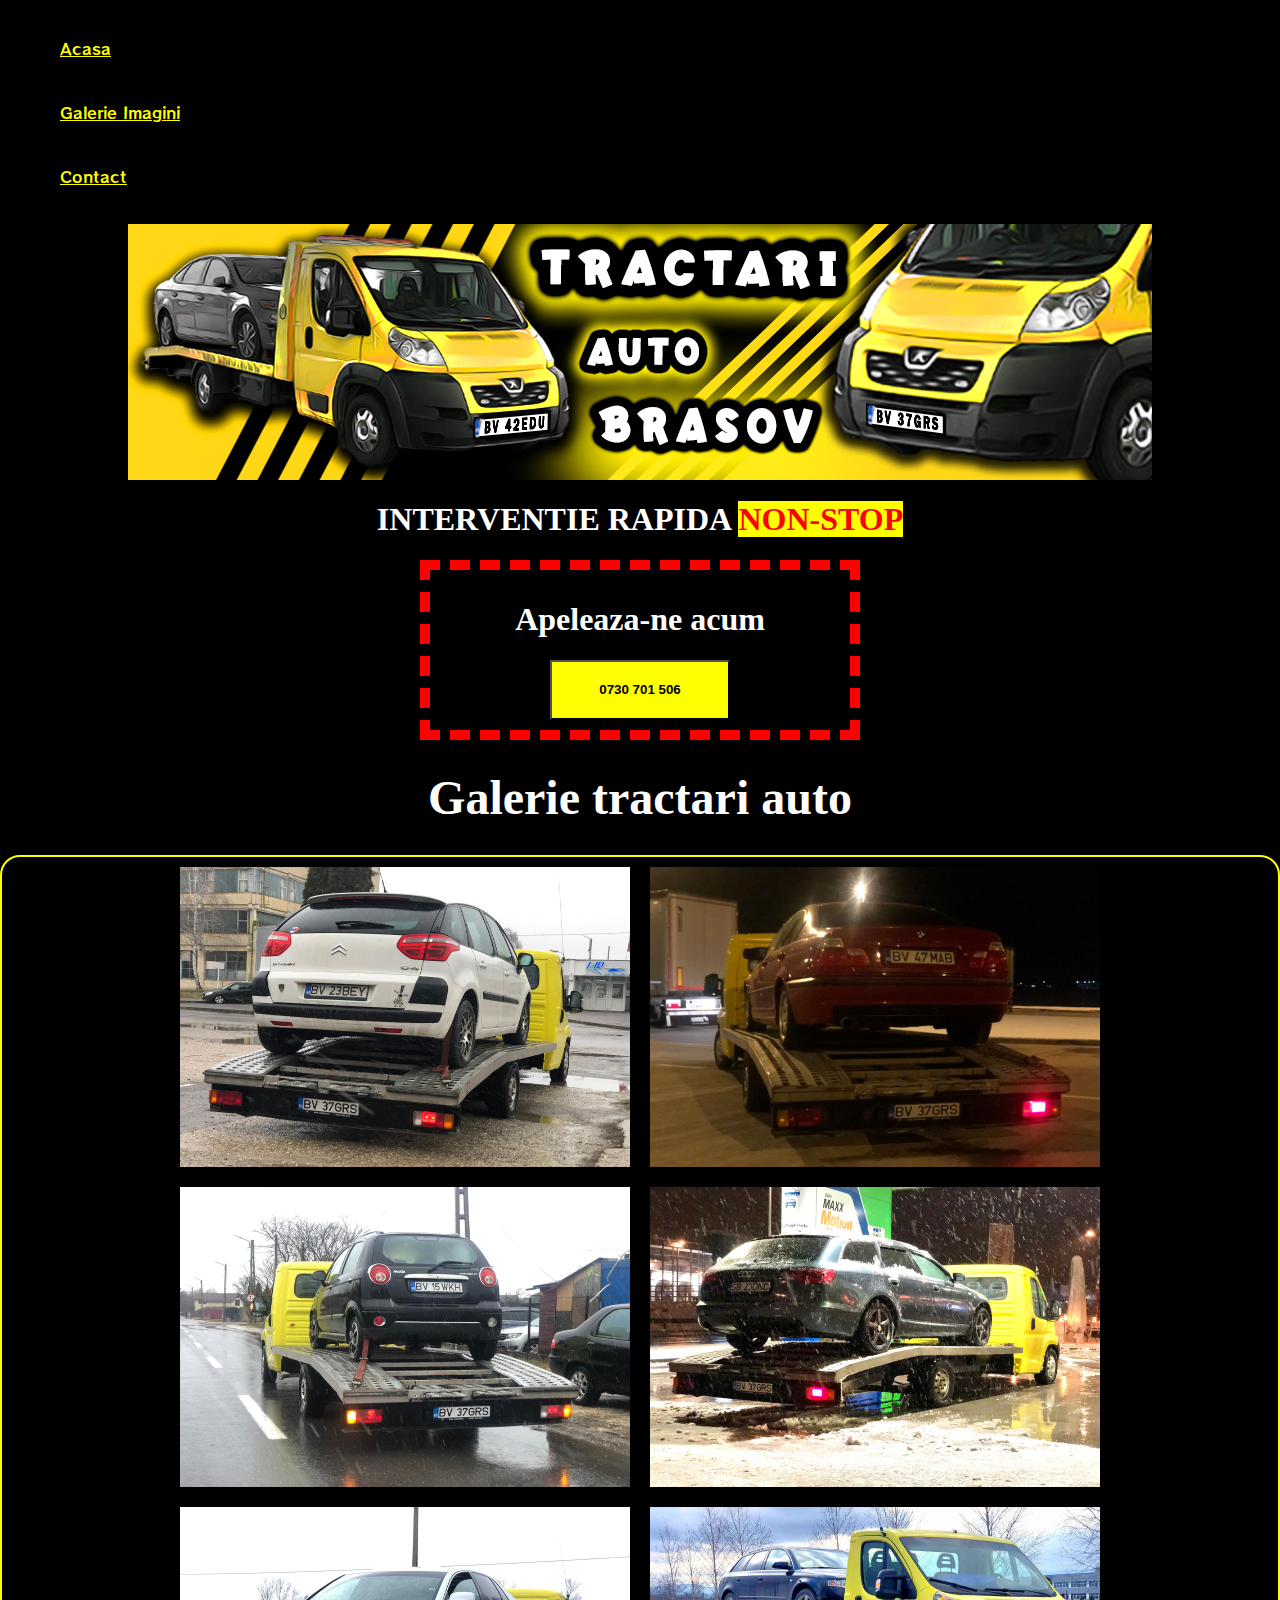
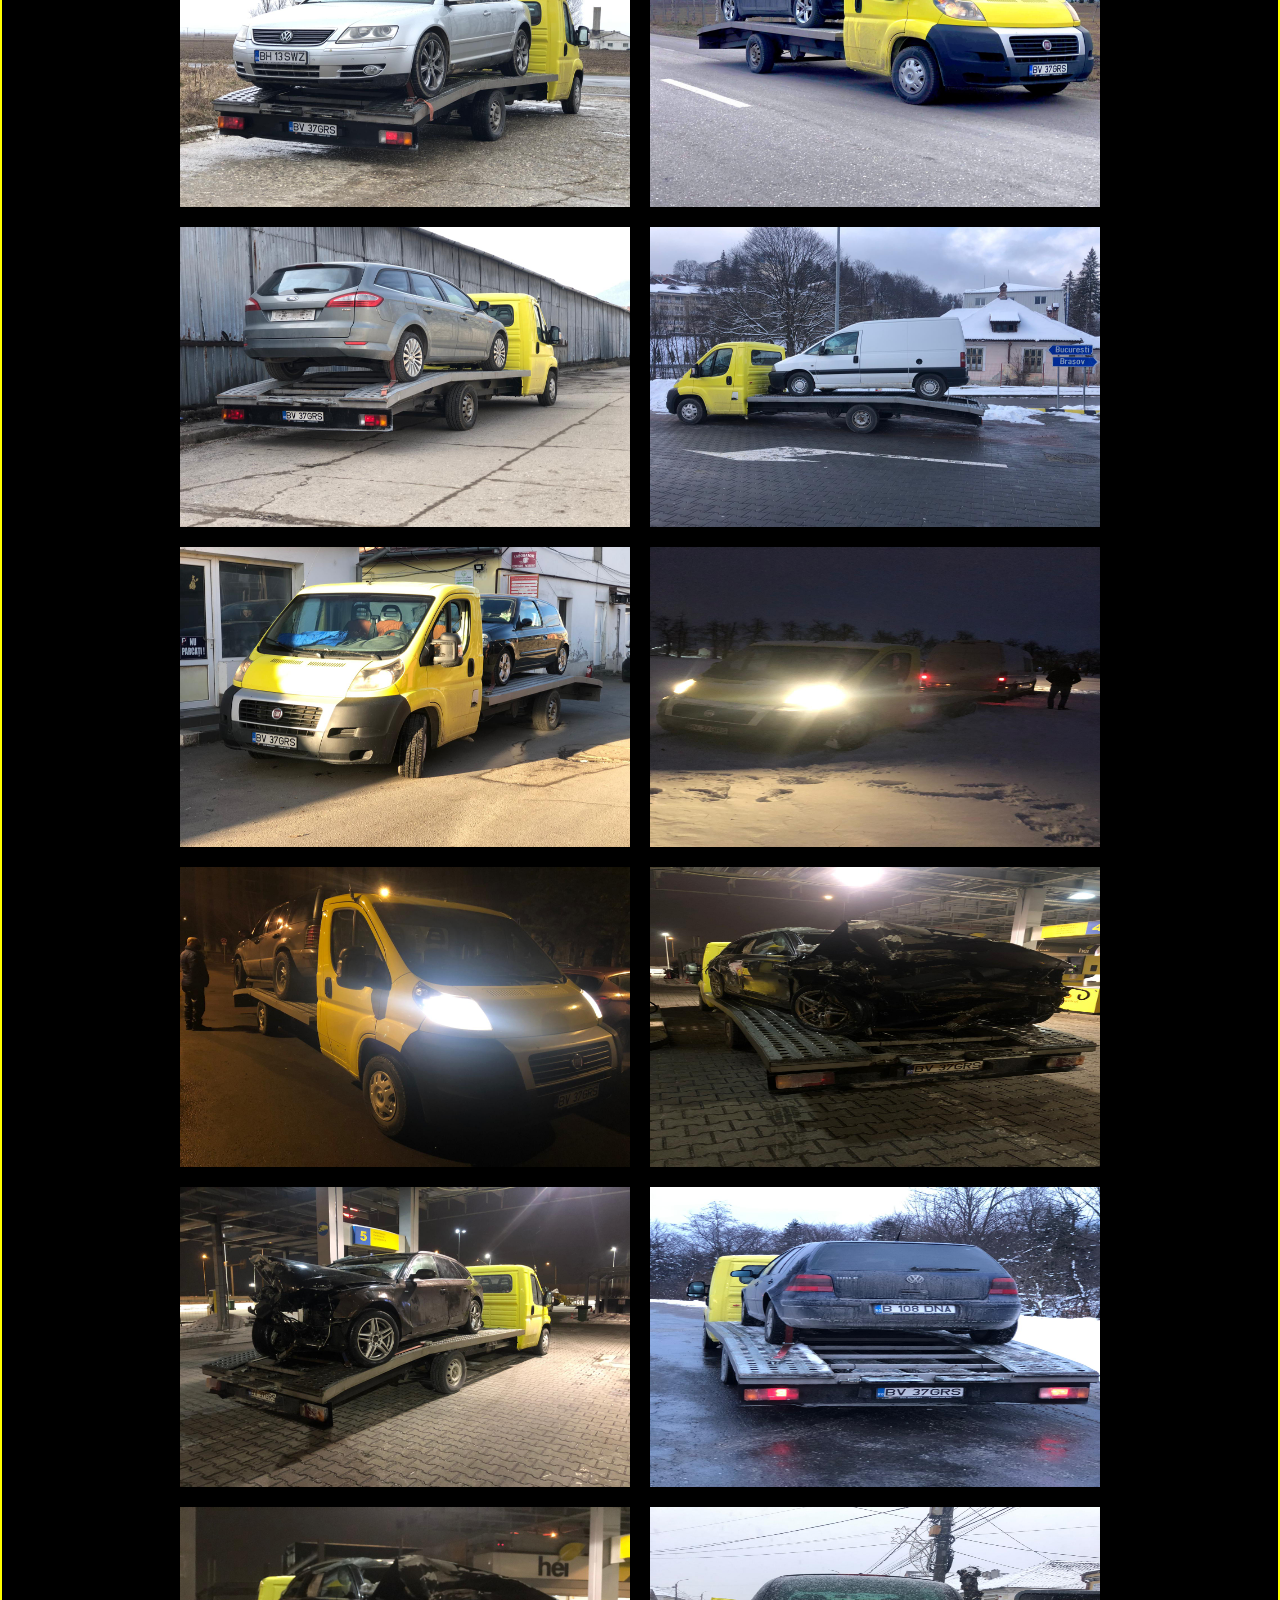
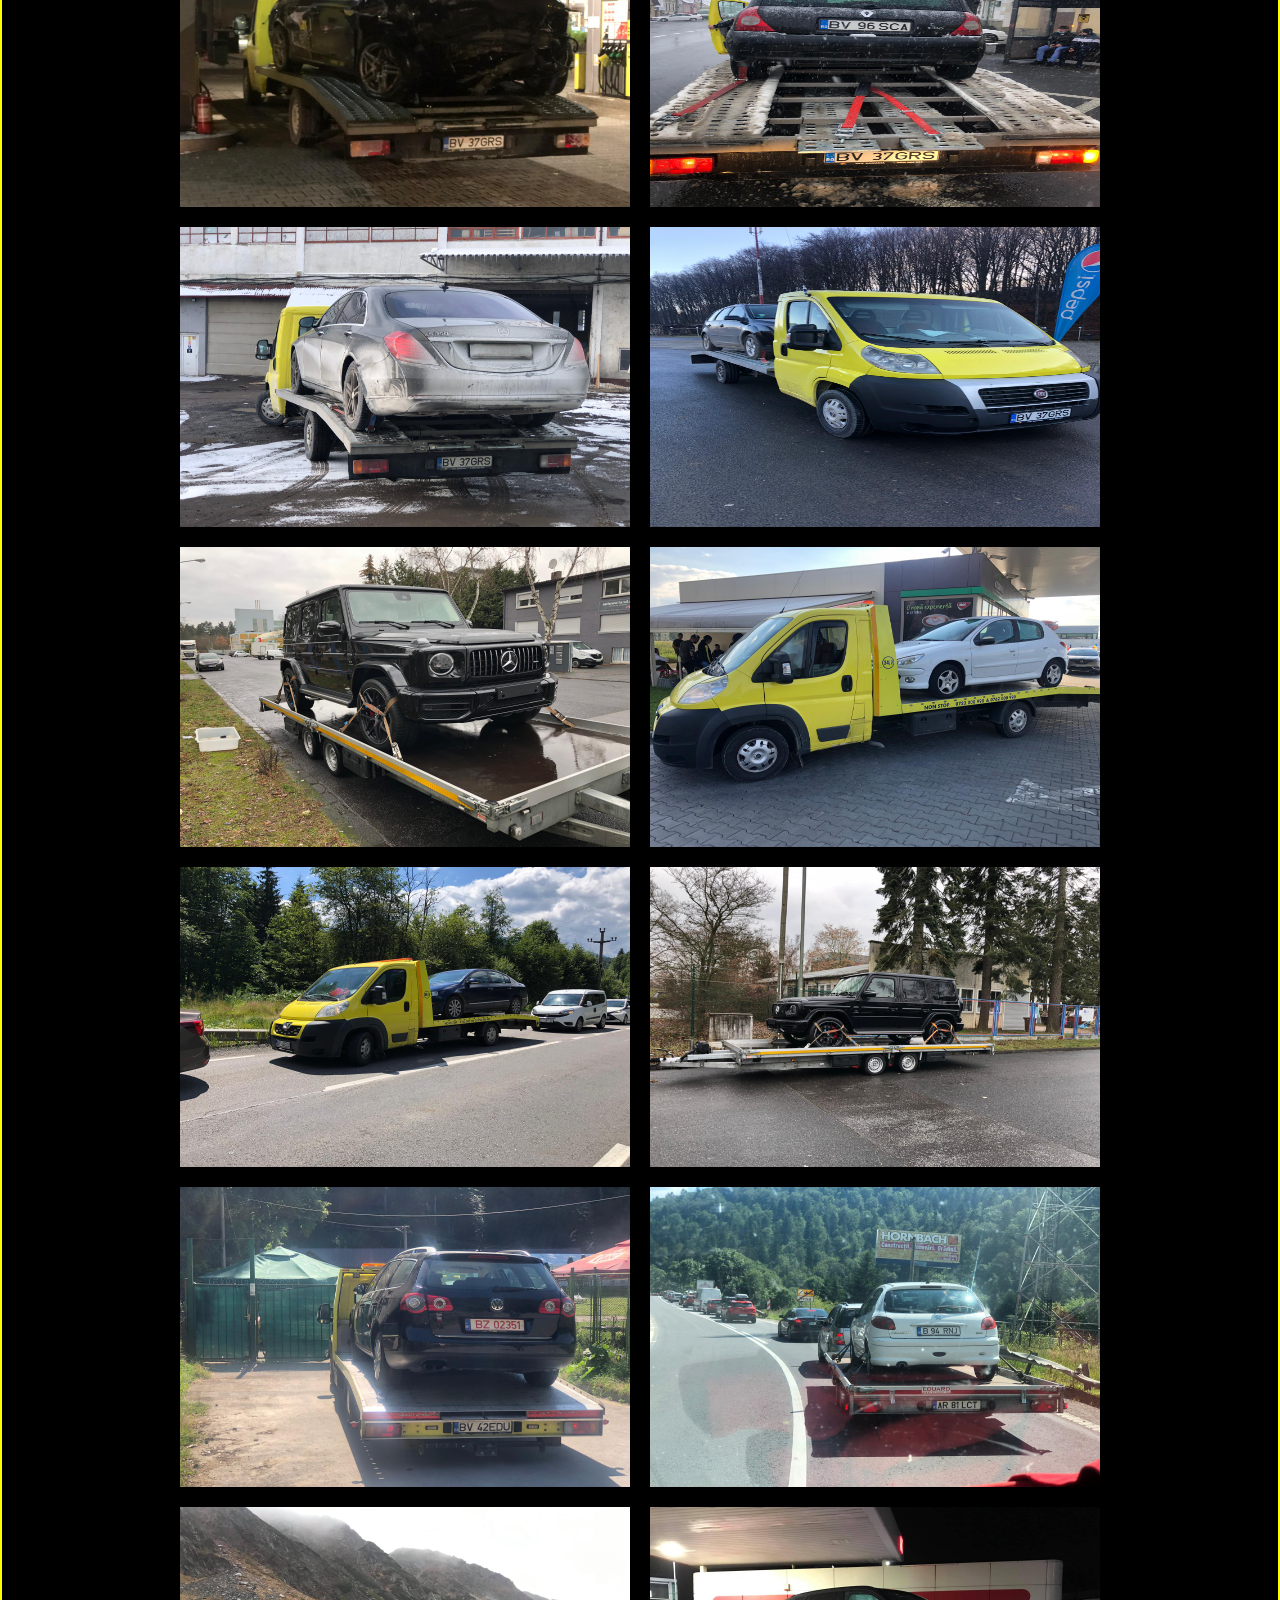
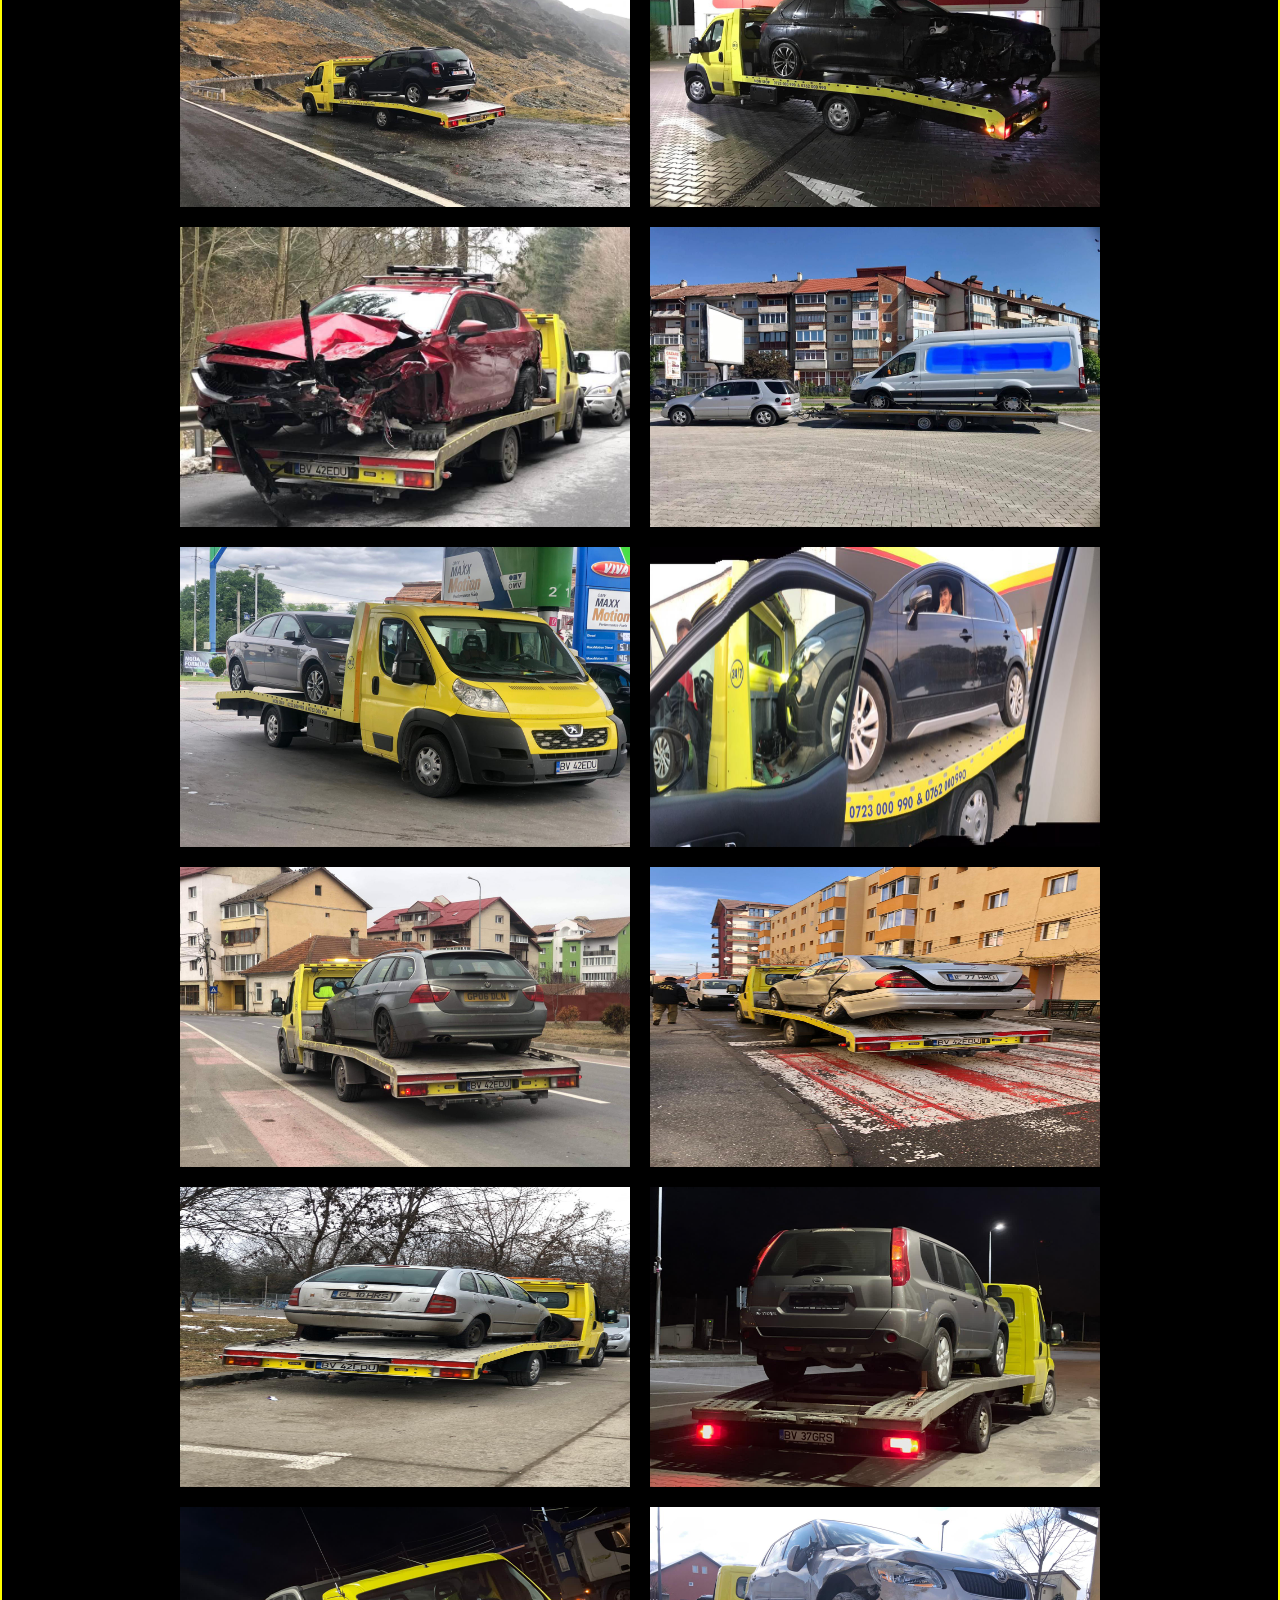
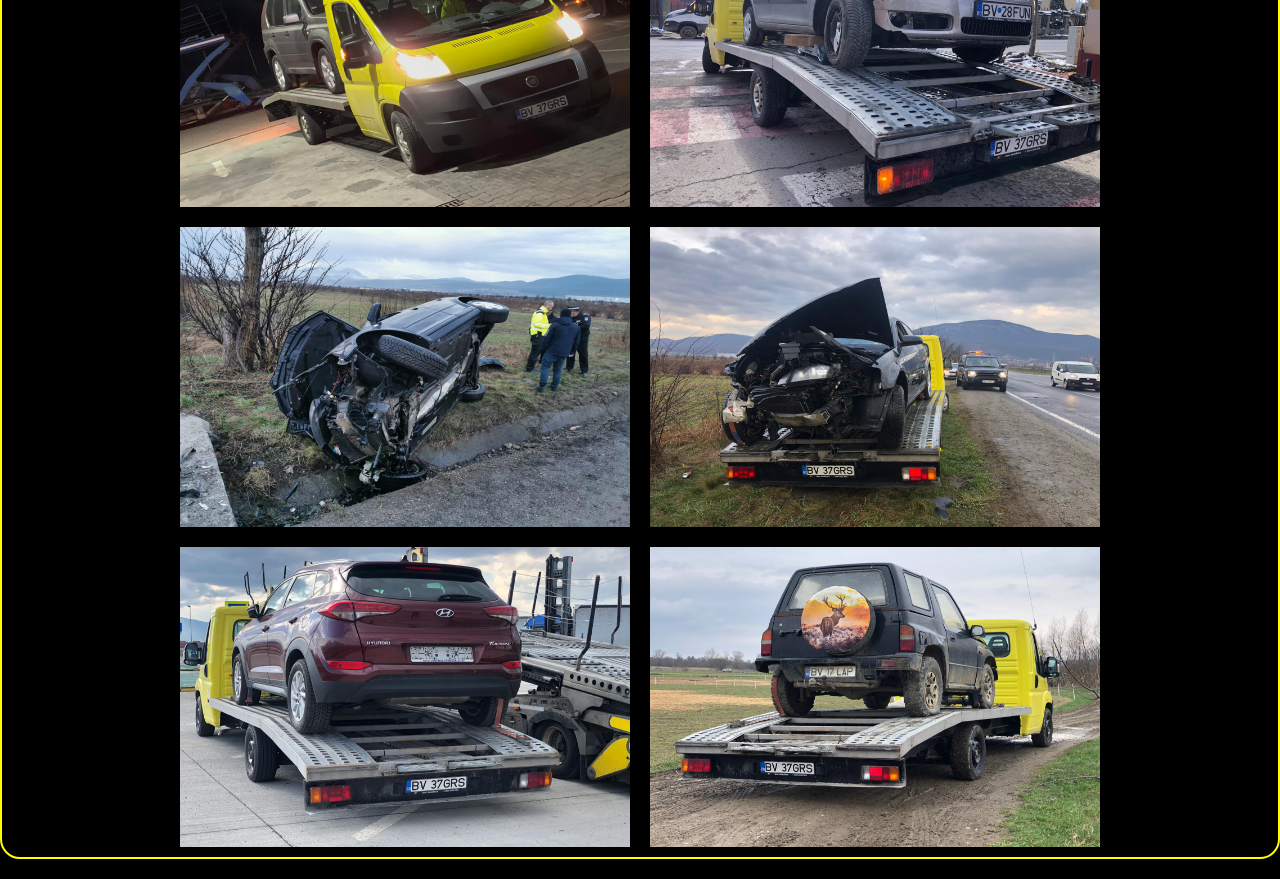
==== galerieimagini.html @ 522bacbc "Tractari Auto Brasov" ====
<!DOCTYPE html>
<html>
<head>

	<title>Galerie Tractari Auto</title>
	<link href="https://cdn.jsdelivr.net/npm/bootstrap@5.0.0-beta2/dist/css/bootstrap.min.css" rel="stylesheet" integrity="sha384-BmbxuPwQa2lc/FVzBcNJ7UAyJxM6wuqIj61tLrc4wSX0szH/Ev+nYRRuWlolflfl" crossorigin="anonymous">
	<link rel="stylesheet" type="text/css" href="style.css">
	<link rel="preconnect" href="https://fonts.gstatic.com">
	<link href="https://fonts.googleapis.com/css2?family=RocknRoll+One&display=swap" rel="stylesheet">
	<link rel="stylesheet" type="text/css" href="stylegalimg.css">
</head>
<body>

	<ul class="navbar justify-content-center">
	  <li class="nav-item">
	    <a class="nav-link active" href="index.html">Acasa</a>
	  </li>
	  <li class="nav-item">
	    <a class="nav-link" href="galerieimagini.html">Galerie Imagini</a>
	  </li>
	  <li class="nav-item">
	    <a class="nav-link" href="contact.html">Contact</a>
	  </li>

	  
	</ul>

	<div class="banner">
		<span>
		<img src="banner.jpg" width="100%"	height="100%" >
		</span>
	</div>	

	<div class="headcontent">
		<div class="interventie">
			<h1>INTERVENTIE RAPIDA <a class="nonstop">NON-STOP</a></h1>
		</div>

		<div class="apel">
			<h1><span class="blink_me">Apeleaza-ne acum</span></h1>
			<button type="button" class="btn btn-warning" href="tel:0040730701506"><strong>0730 701 506</strong></button>
		</div>
	</div>	



	<h1 class="textgalerie">Galerie tractari auto</h1>
	<div class="container">
		<img src="1.jpeg">
		<img src="2.jpeg">
		<img src="3.jpeg">
		<img src="4.jpeg">
		<img src="5.jpeg">
		<img src="6.jpeg">
		<img src="7.jpeg">
		<img src="8.jpeg">
		<img src="10.jpeg">
		<img src="11.jpeg">
		<img src="12.jpeg">
		<img src="13.jpeg">
		<img src="14.jpeg">
		<img src="15.jpeg">
		<img src="16.jpeg">
		<img src="17.jpeg">
		<img src="18.jpeg">
		<img src="19.jpeg">
		<img src="21.jpeg">
		<img src="22.jpeg">
		<img src="23.jpeg">
		<img src="24.jpeg">
		<img src="25.jpeg">
		<img src="26.jpeg">
		<img src="27.jpeg">
		<img src="28.jpeg">
		<img src="29.jpeg">
		<img src="30.jpeg">
		<img src="31.jpeg">
		<img src="32.jpeg">
		<img src="33.jpeg">
		<img src="34.jpeg">
		<img src="35.jpeg">
		<img src="36.jpeg">
		<img src="37.jpeg">
		<img src="38.jpeg">
		<img src="40.jpeg">
		<img src="39.jpeg">
		<img src="41.jpeg">
		<img src="42.jpeg">

	</div>	

</body>
</html>
---- style.css ----
body{
	background-color: black;
	color: white;


}

.navbar-brand{
	font-family: 'RocknRoll One', sans-serif;
	

}

.nav-link{
	font-family: 'RocknRoll One', sans-serif;
}

li a{
	margin: 20px ; 
	display: inline-block;
	justify-content: center;


	color: yellow;
	
}

li a:hover{
	background-color: yellow;
	color: black;
}

ul{
	list-style-type: none;
}



.apel{

	text-align: center;
	width: 400px;
    border: 10px  dashed red;
    padding: 10px;
    margin: 20px auto ;
    color: white;
}



.interventie{
	margin: 20px auto;
	text-align: center;
	color: white;
}

.nonstop{
	background-color: yellow;
	text-decoration-color: red;
	color: red;

}

h1 a:hover{
	color: red;
}

.btn-warning{
	background-color: yellow;
	width: 180px;
	height: 60px;


}

.btn-apel{
	font-size: xx-large;
}

.linie{
	border: 1px solid black;
	
}

.whitebg {
    background: #fff;
    height: 100%;
    padding-top: 20px;
}

.banner{
	margin: 10px auto;
	height: 256px;
	width: 1024px;
	display: flex;
	justify-content: center;
}

.blink_me {
  animation: blinker 1s linear infinite;
}

@keyframes blinker {  
  50% { opacity: 0; }
}

.servicii{
	font-family: 'RocknRoll One', sans-serif;
	text-align: center;
	margin: 10px auto;
	text-decoration: underline;


}

.container2{
	display: flex;
	flex-wrap: wrap;
	justify-content: center;
	border: solid 2px yellow;
	border-radius: 20px;
	margin: 20px auto;
	max-width: 1024px;
	min-width: 360px;
	text-align: center;
	
}

h2 .container{
	display: inline-block
}
---- stylegalimg.css ----
body {
	margin: 0px;
	background-color: black;
}




 
.textgalerie {
 	background-color: black;
 	color: white;
 	font-family: fantasy;
 	font-size: 3rem;
 	width: auto;
 	text-align: center; 
 	justify-content: center;
 	display: block;
 	margin: 30px;
 	margin-left: auto;
  	margin-right: auto;
  	width: 40%;

 }

div>img{
	width: 450px;
	height: 300px;
	margin: 10px;

	
}

.container {
	display: flex;
	flex-wrap: wrap;
	justify-content: center;
	border: solid 2px yellow;
	border-radius: 20px;
	margin: 20px auto;
	

}

.banner{
	margin: 10px auto;
	height: 256px;
	width: 1024px;
	display: flex;
	justify-content: center;
}
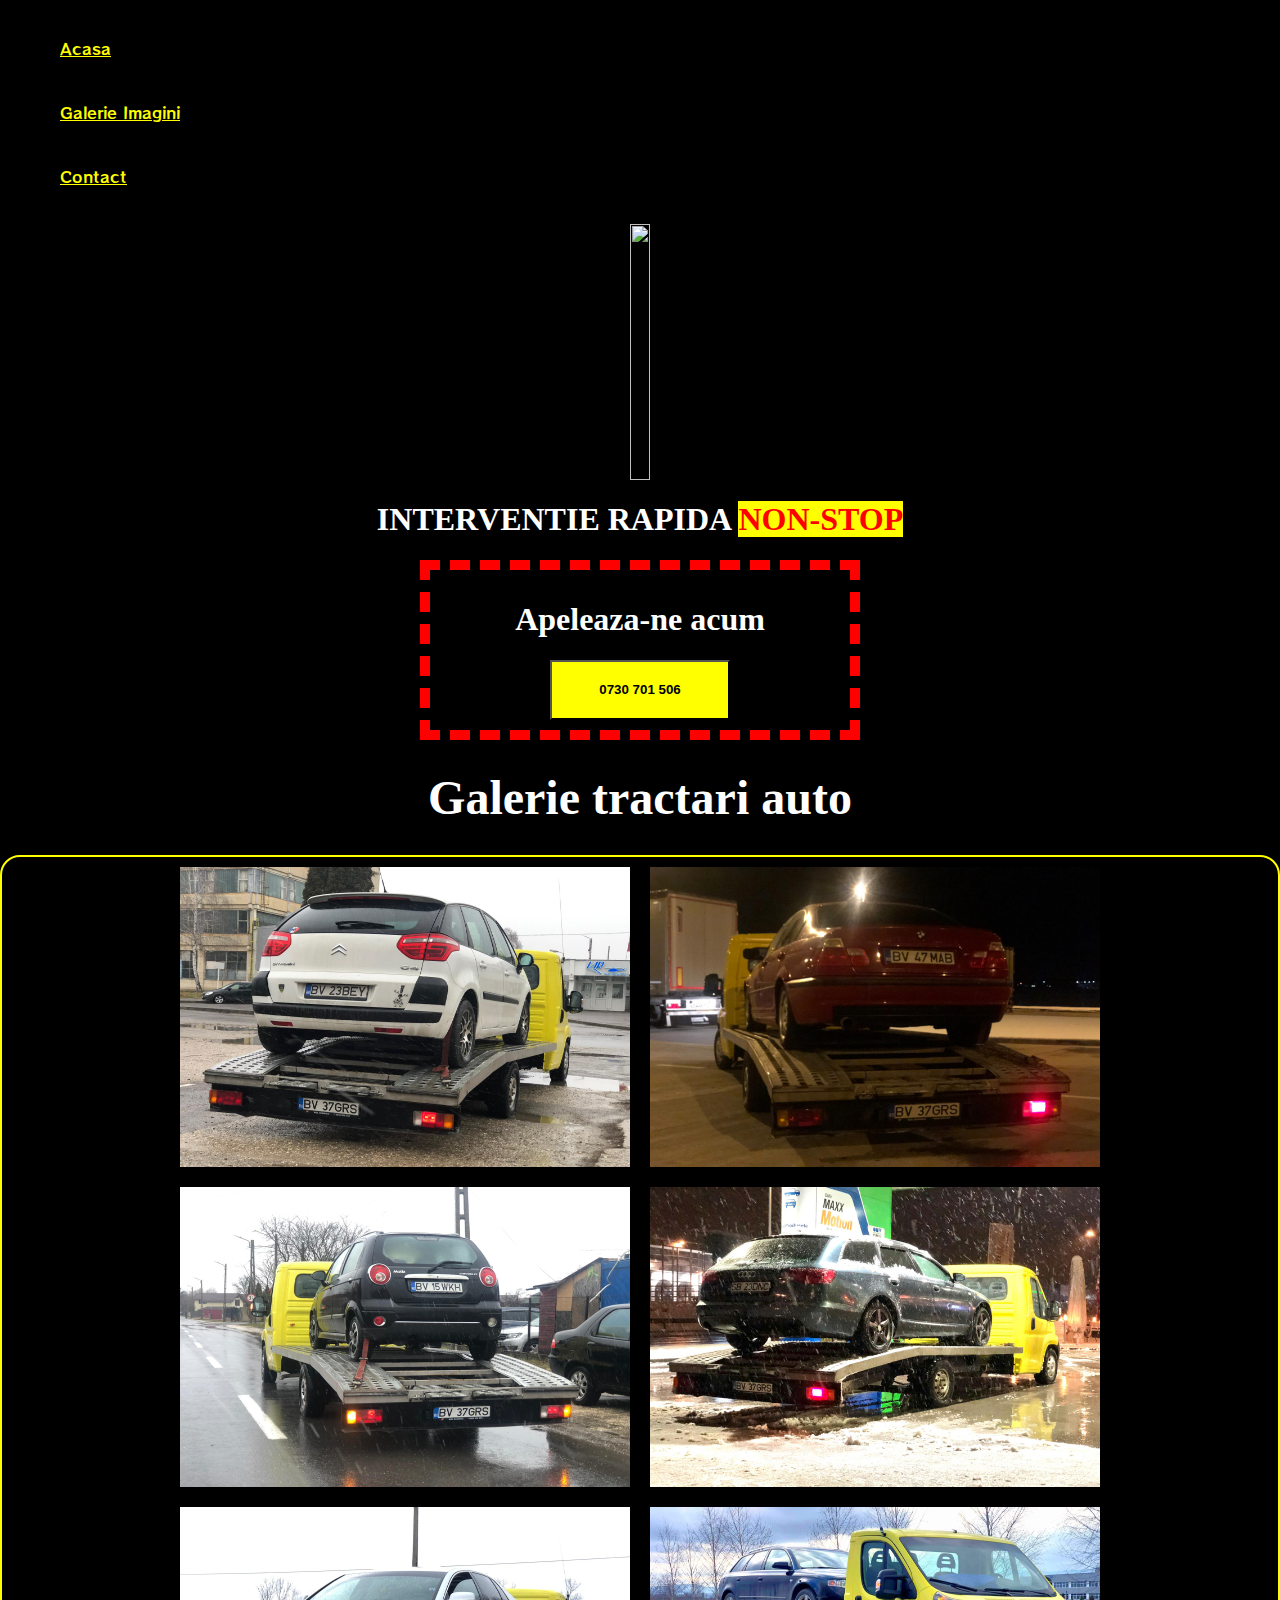
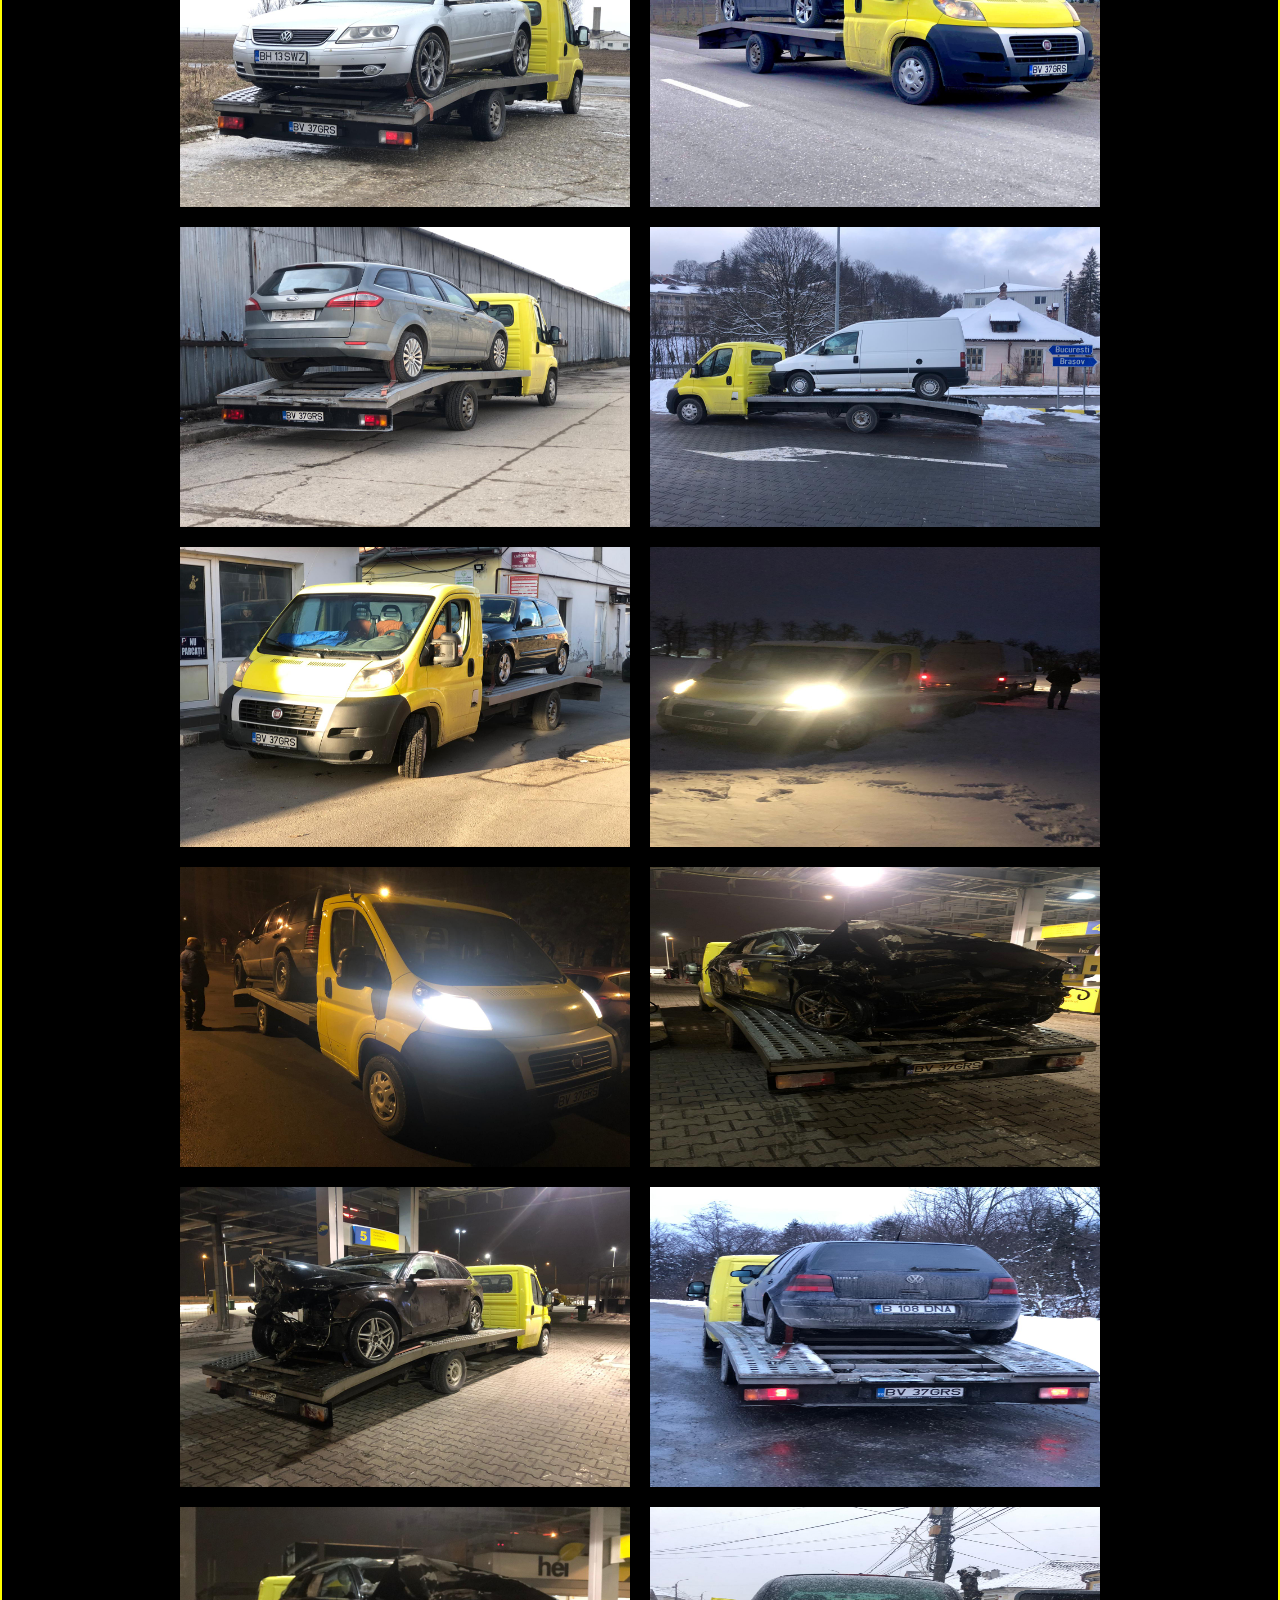
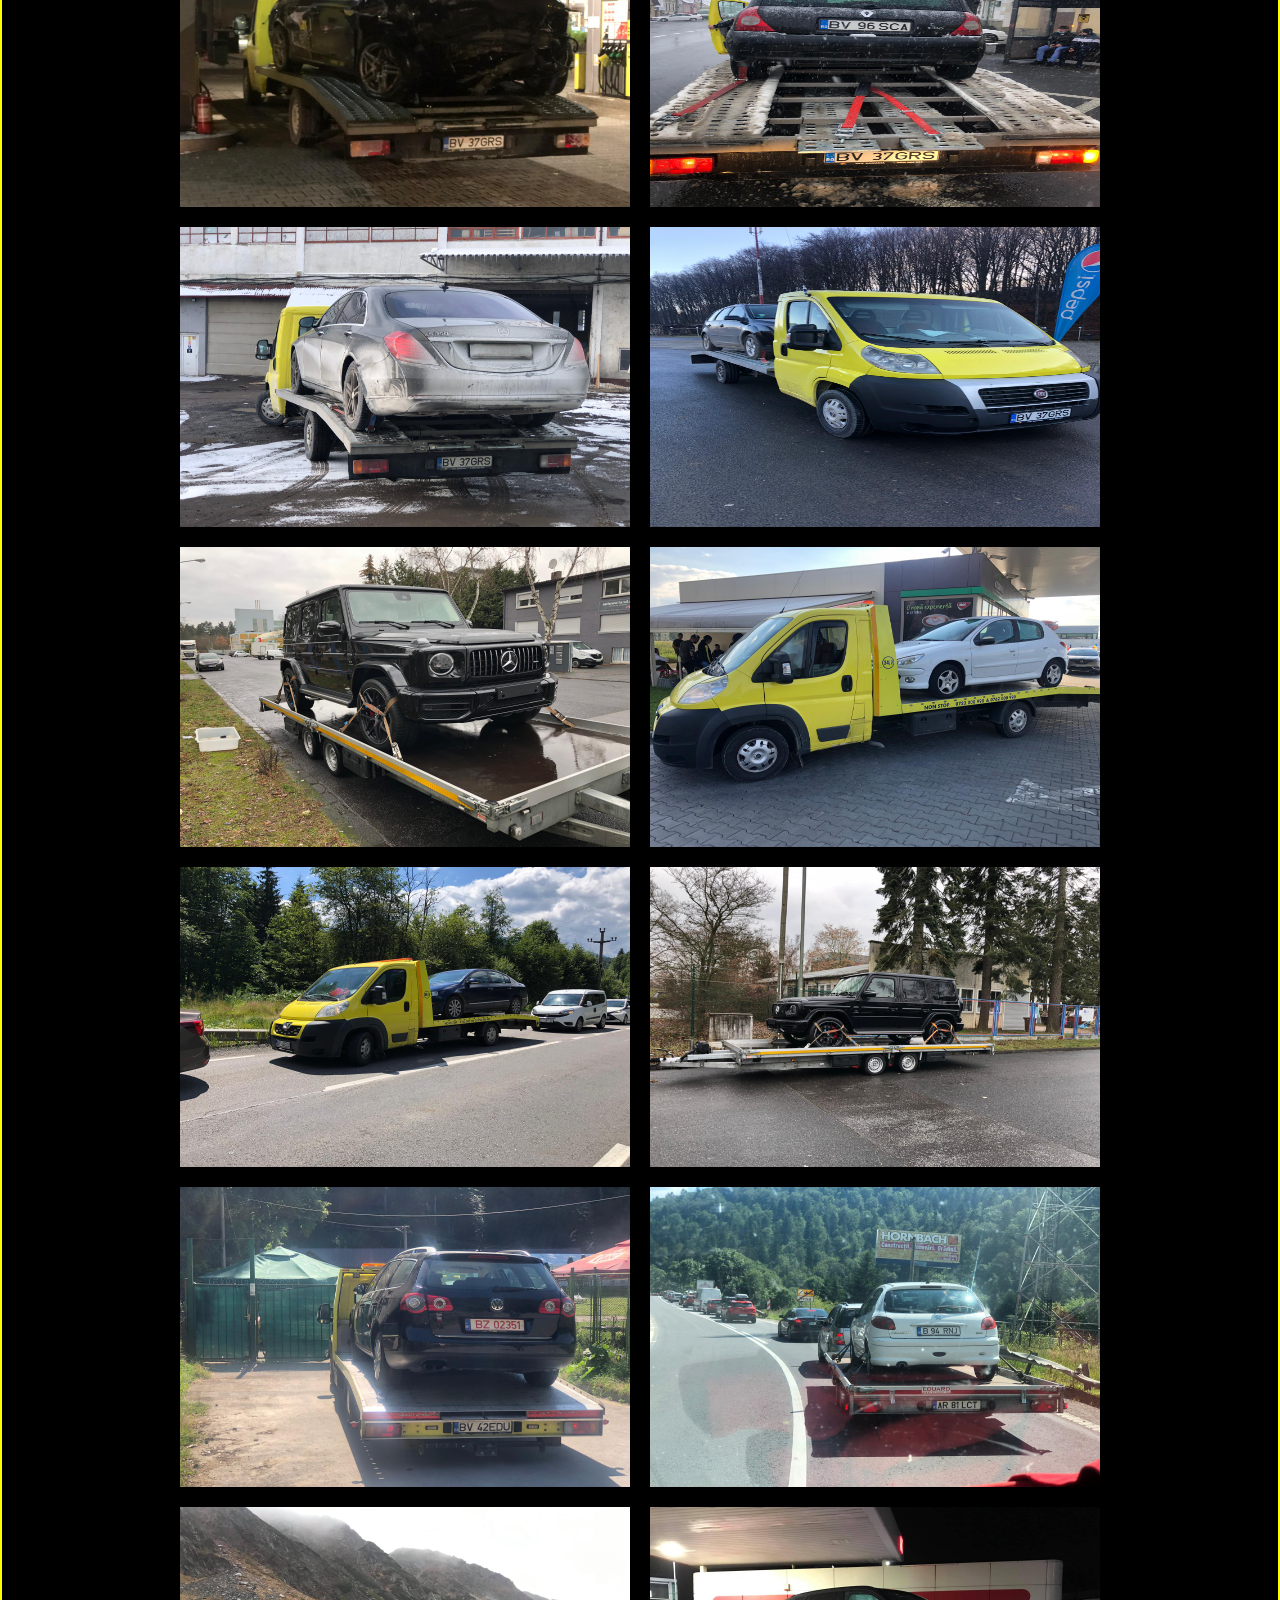
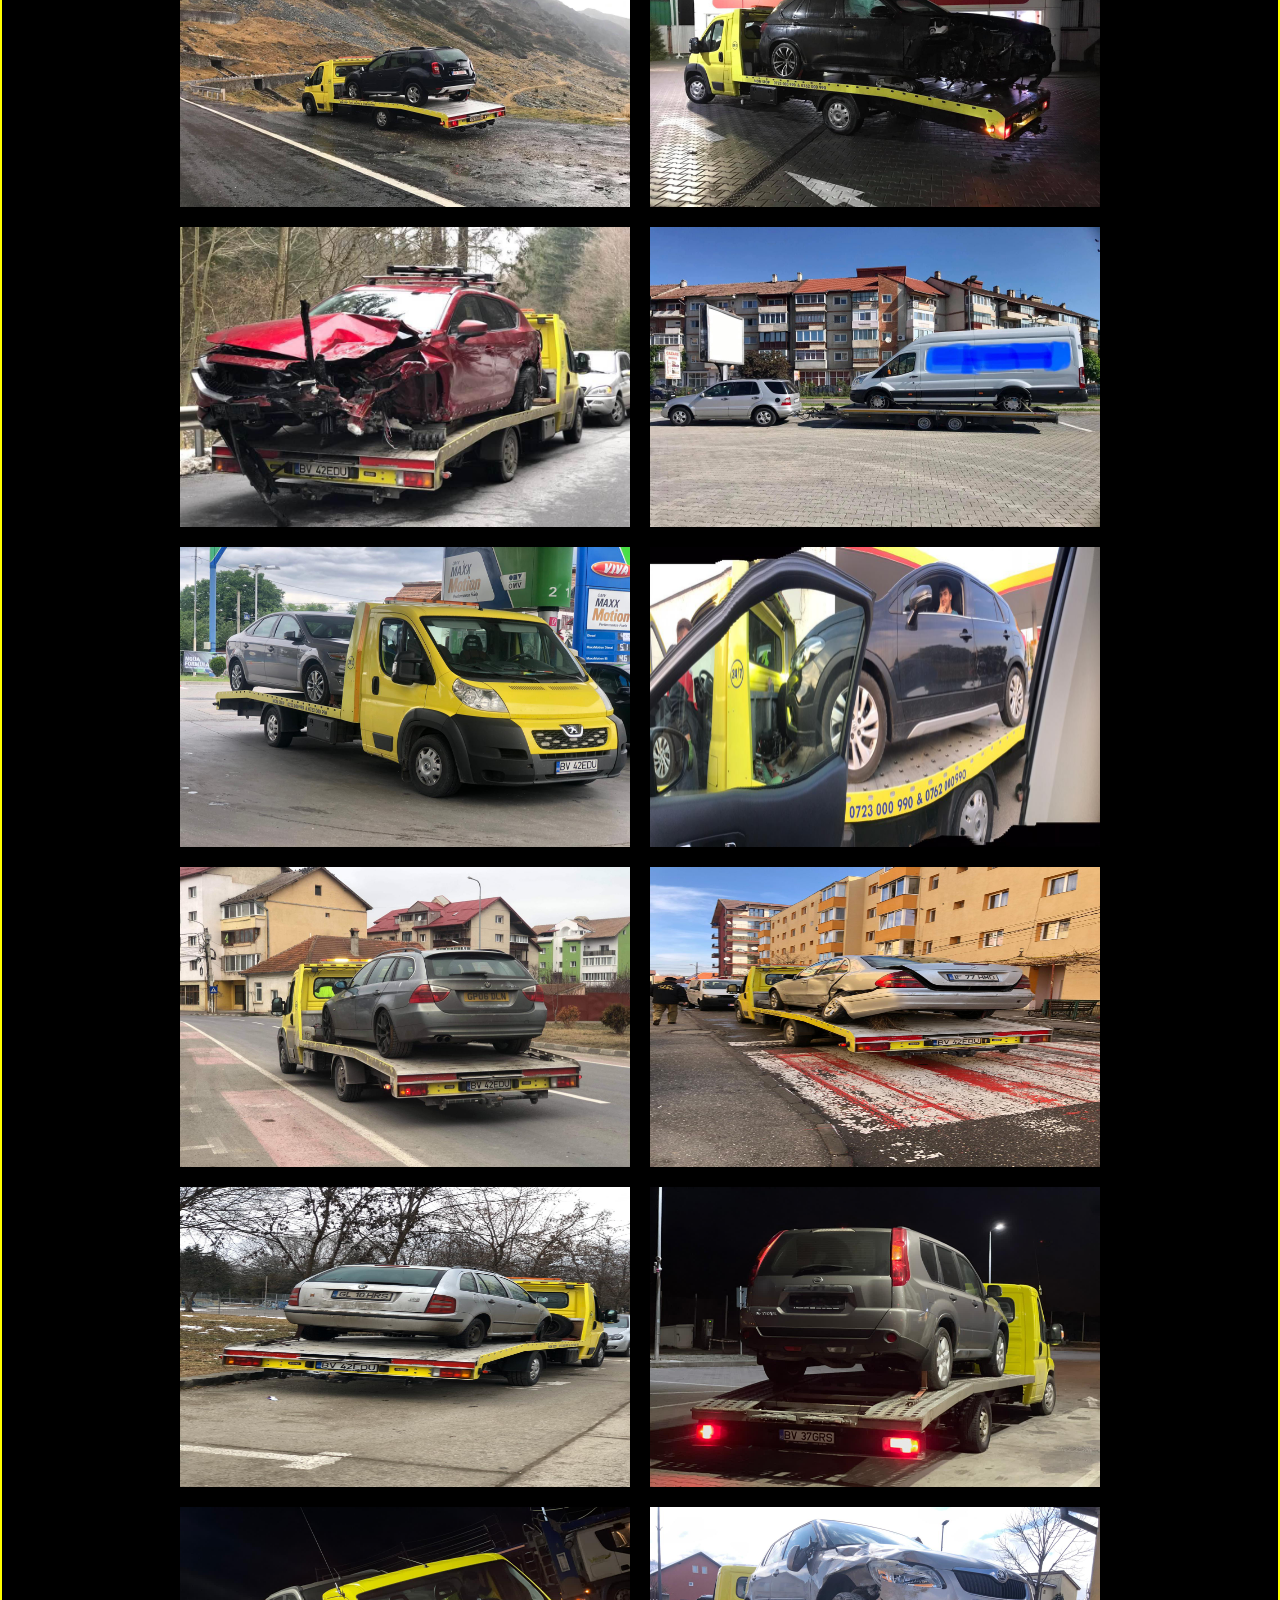
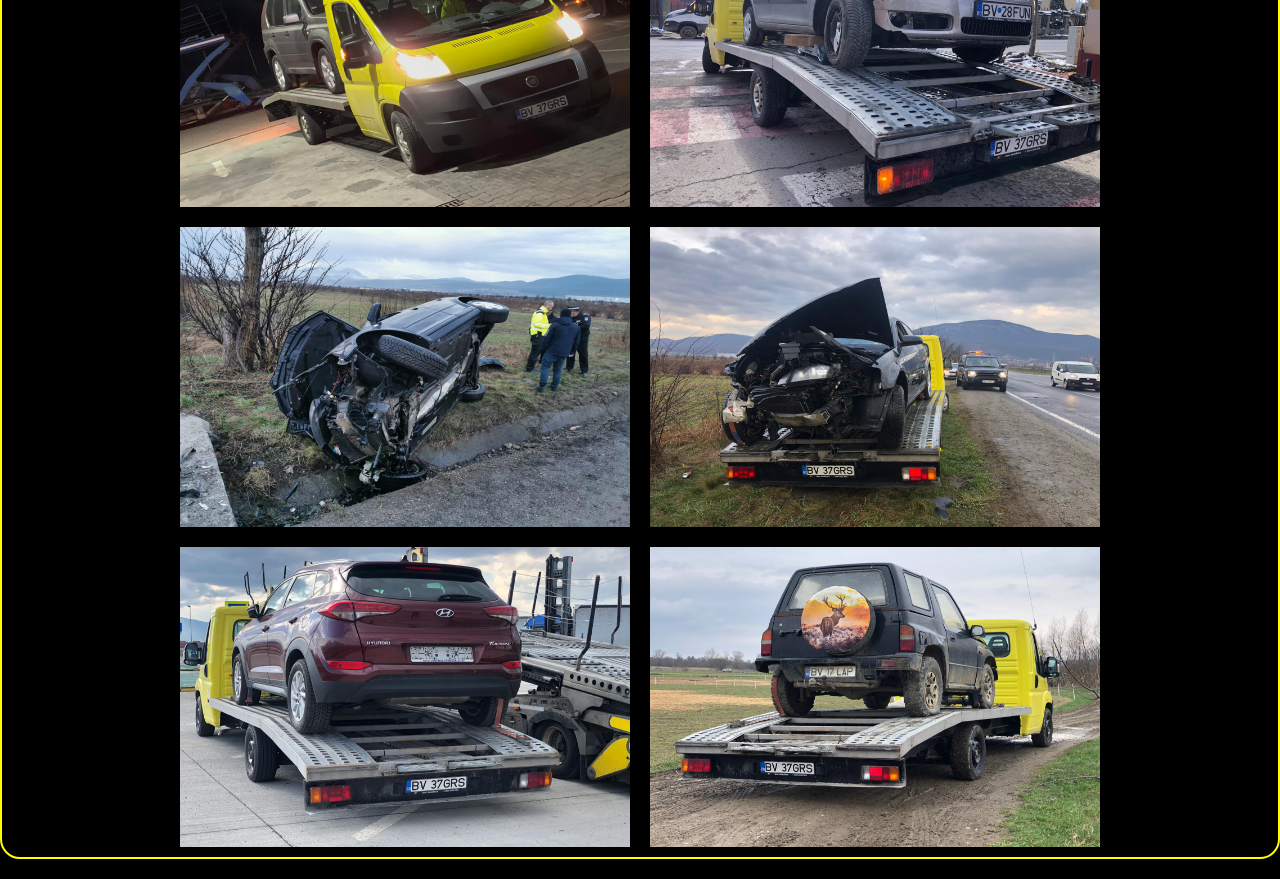
==== commit 6d587332: "Add files via upload" ====
--- a/galerieimagini.html
+++ b/galerieimagini.html
@@ -1,93 +1,93 @@
-<!DOCTYPE html>
-<html>
-<head>
-
-	<title>Galerie Tractari Auto</title>
-	<link href="https://cdn.jsdelivr.net/npm/bootstrap@5.0.0-beta2/dist/css/bootstrap.min.css" rel="stylesheet" integrity="sha384-BmbxuPwQa2lc/FVzBcNJ7UAyJxM6wuqIj61tLrc4wSX0szH/Ev+nYRRuWlolflfl" crossorigin="anonymous">
-	<link rel="stylesheet" type="text/css" href="style.css">
-	<link rel="preconnect" href="https://fonts.gstatic.com">
-	<link href="https://fonts.googleapis.com/css2?family=RocknRoll+One&display=swap" rel="stylesheet">
-	<link rel="stylesheet" type="text/css" href="stylegalimg.css">
-</head>
-<body>
-
-	<ul class="navbar justify-content-center">
-	  <li class="nav-item">
-	    <a class="nav-link active" href="index.html">Acasa</a>
-	  </li>
-	  <li class="nav-item">
-	    <a class="nav-link" href="galerieimagini.html">Galerie Imagini</a>
-	  </li>
-	  <li class="nav-item">
-	    <a class="nav-link" href="contact.html">Contact</a>
-	  </li>
-
-	  
-	</ul>
-
-	<div class="banner">
-		<span>
-		<img src="banner.jpg" width="100%"	height="100%" >
-		</span>
-	</div>	
-
-	<div class="headcontent">
-		<div class="interventie">
-			<h1>INTERVENTIE RAPIDA <a class="nonstop">NON-STOP</a></h1>
-		</div>
-
-		<div class="apel">
-			<h1><span class="blink_me">Apeleaza-ne acum</span></h1>
-			<button type="button" class="btn btn-warning" href="tel:0040730701506"><strong>0730 701 506</strong></button>
-		</div>
-	</div>	
-
-
-
-	<h1 class="textgalerie">Galerie tractari auto</h1>
-	<div class="container">
-		<img src="1.jpeg">
-		<img src="2.jpeg">
-		<img src="3.jpeg">
-		<img src="4.jpeg">
-		<img src="5.jpeg">
-		<img src="6.jpeg">
-		<img src="7.jpeg">
-		<img src="8.jpeg">
-		<img src="10.jpeg">
-		<img src="11.jpeg">
-		<img src="12.jpeg">
-		<img src="13.jpeg">
-		<img src="14.jpeg">
-		<img src="15.jpeg">
-		<img src="16.jpeg">
-		<img src="17.jpeg">
-		<img src="18.jpeg">
-		<img src="19.jpeg">
-		<img src="21.jpeg">
-		<img src="22.jpeg">
-		<img src="23.jpeg">
-		<img src="24.jpeg">
-		<img src="25.jpeg">
-		<img src="26.jpeg">
-		<img src="27.jpeg">
-		<img src="28.jpeg">
-		<img src="29.jpeg">
-		<img src="30.jpeg">
-		<img src="31.jpeg">
-		<img src="32.jpeg">
-		<img src="33.jpeg">
-		<img src="34.jpeg">
-		<img src="35.jpeg">
-		<img src="36.jpeg">
-		<img src="37.jpeg">
-		<img src="38.jpeg">
-		<img src="40.jpeg">
-		<img src="39.jpeg">
-		<img src="41.jpeg">
-		<img src="42.jpeg">
-
-	</div>	
-
-</body>
+<!DOCTYPE html>
+<html>
+<head>
+
+	<title>Galerie Tractari Auto</title>
+	<link href="https://cdn.jsdelivr.net/npm/bootstrap@5.0.0-beta2/dist/css/bootstrap.min.css" rel="stylesheet" integrity="sha384-BmbxuPwQa2lc/FVzBcNJ7UAyJxM6wuqIj61tLrc4wSX0szH/Ev+nYRRuWlolflfl" crossorigin="anonymous">
+	<link rel="stylesheet" type="text/css" href="style.css">
+	<link rel="preconnect" href="https://fonts.gstatic.com">
+	<link href="https://fonts.googleapis.com/css2?family=RocknRoll+One&display=swap" rel="stylesheet">
+	<link rel="stylesheet" type="text/css" href="stylegalimg.css">
+</head>
+<body>
+
+	<ul class="navbar justify-content-center">
+	  <li class="nav-item">
+	    <a class="nav-link active" href="index.html">Acasa</a>
+	  </li>
+	  <li class="nav-item">
+	    <a class="nav-link" href="galerieimagini.html">Galerie Imagini</a>
+	  </li>
+	  <li class="nav-item">
+	    <a class="nav-link" href="contact.html">Contact</a>
+	  </li>
+
+	  
+	</ul>
+
+	<div class="banner">
+		<span>
+		<img src="rszbanner.jpg" width="100%"	height="100%" >
+		</span>
+	</div>	
+
+	<div class="headcontent">
+		<div class="interventie">
+			<h1>INTERVENTIE RAPIDA <a class="nonstop">NON-STOP</a></h1>
+		</div>
+
+		<div class="apel">
+			<h1><span class="blink_me">Apeleaza-ne acum</span></h1>
+			<button type="button" class="btn btn-warning" href="tel:0040730701506"><strong>0730 701 506</strong></button>
+		</div>
+	</div>	
+
+
+
+	<h1 class="textgalerie">Galerie tractari auto</h1>
+	<div class="container">
+		<img src="1.jpeg">
+		<img src="2.jpeg">
+		<img src="3.jpeg">
+		<img src="4.jpeg">
+		<img src="5.jpeg">
+		<img src="6.jpeg">
+		<img src="7.jpeg">
+		<img src="8.jpeg">
+		<img src="10.jpeg">
+		<img src="11.jpeg">
+		<img src="12.jpeg">
+		<img src="13.jpeg">
+		<img src="14.jpeg">
+		<img src="15.jpeg">
+		<img src="16.jpeg">
+		<img src="17.jpeg">
+		<img src="18.jpeg">
+		<img src="19.jpeg">
+		<img src="21.jpeg">
+		<img src="22.jpeg">
+		<img src="23.jpeg">
+		<img src="24.jpeg">
+		<img src="25.jpeg">
+		<img src="26.jpeg">
+		<img src="27.jpeg">
+		<img src="28.jpeg">
+		<img src="29.jpeg">
+		<img src="30.jpeg">
+		<img src="31.jpeg">
+		<img src="32.jpeg">
+		<img src="33.jpeg">
+		<img src="34.jpeg">
+		<img src="35.jpeg">
+		<img src="36.jpeg">
+		<img src="37.jpeg">
+		<img src="38.jpeg">
+		<img src="40.jpeg">
+		<img src="39.jpeg">
+		<img src="41.jpeg">
+		<img src="42.jpeg">
+
+	</div>	
+
+</body>
 </html>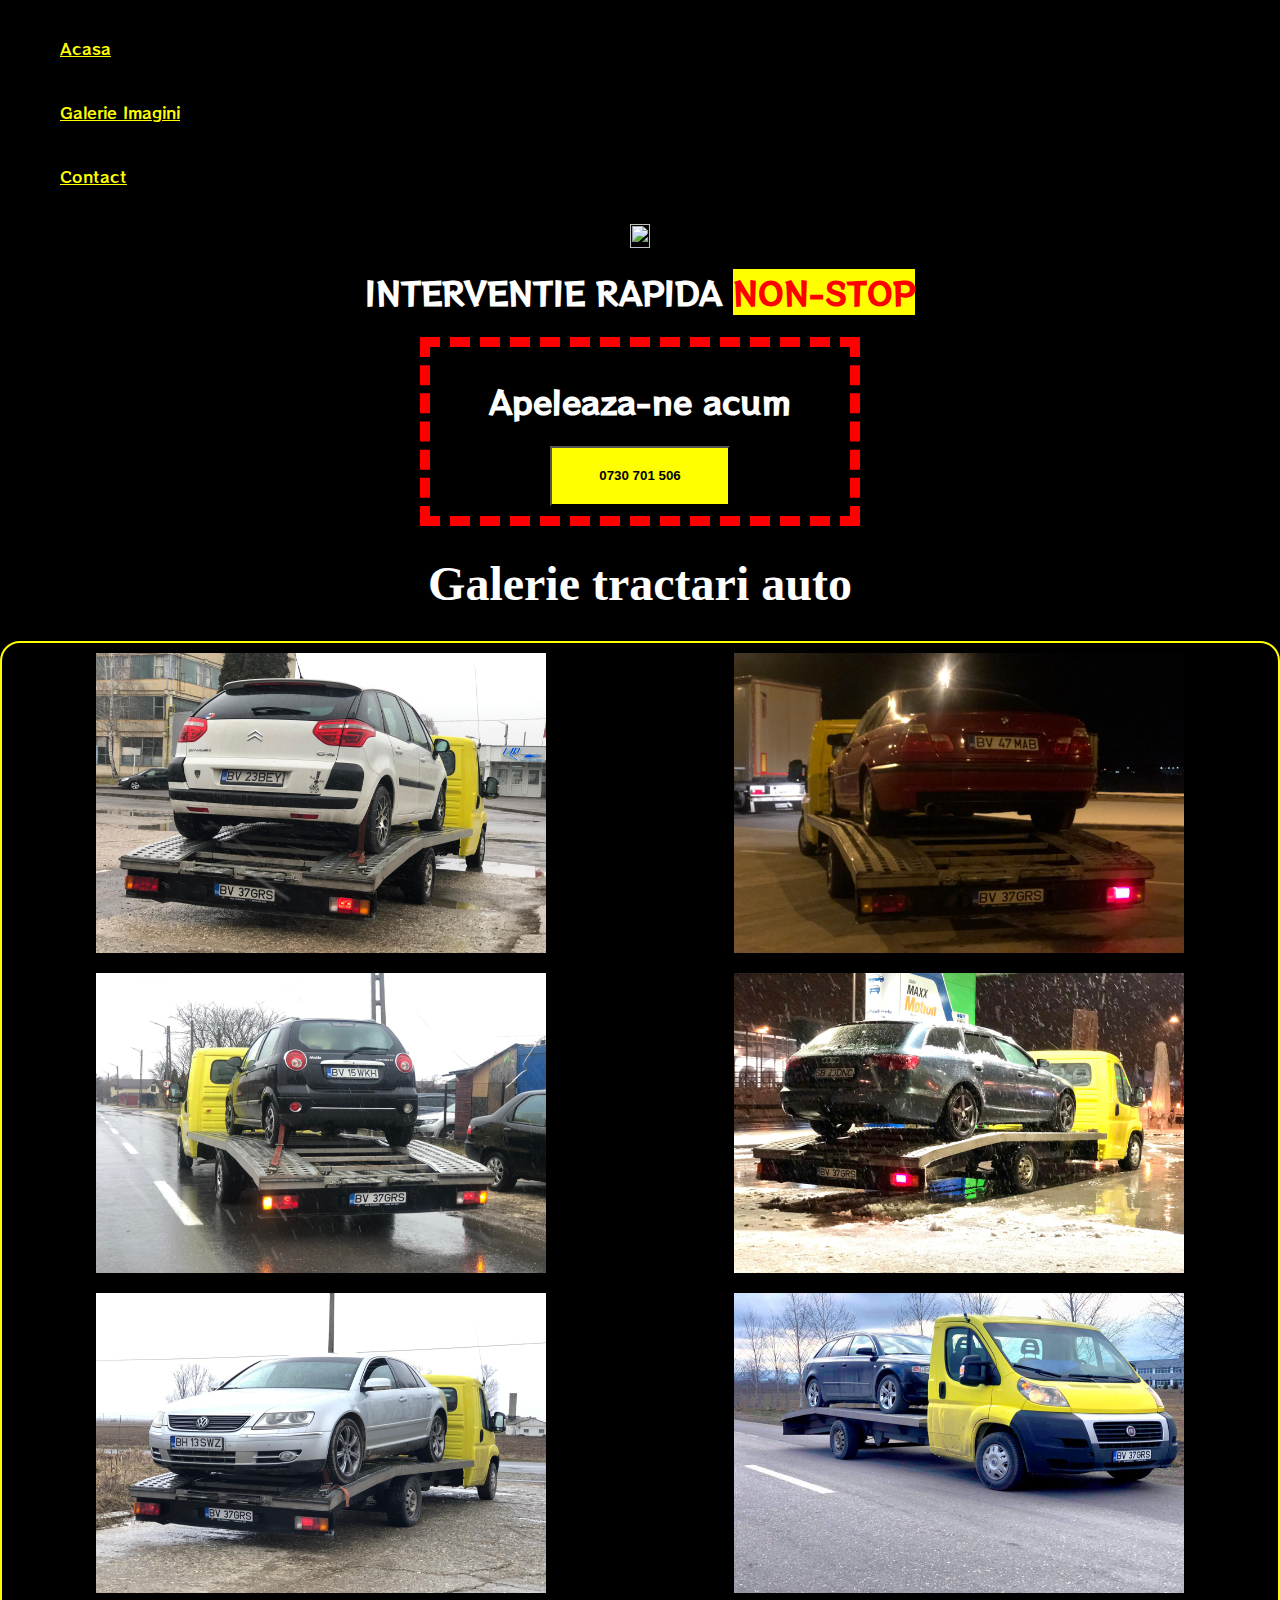
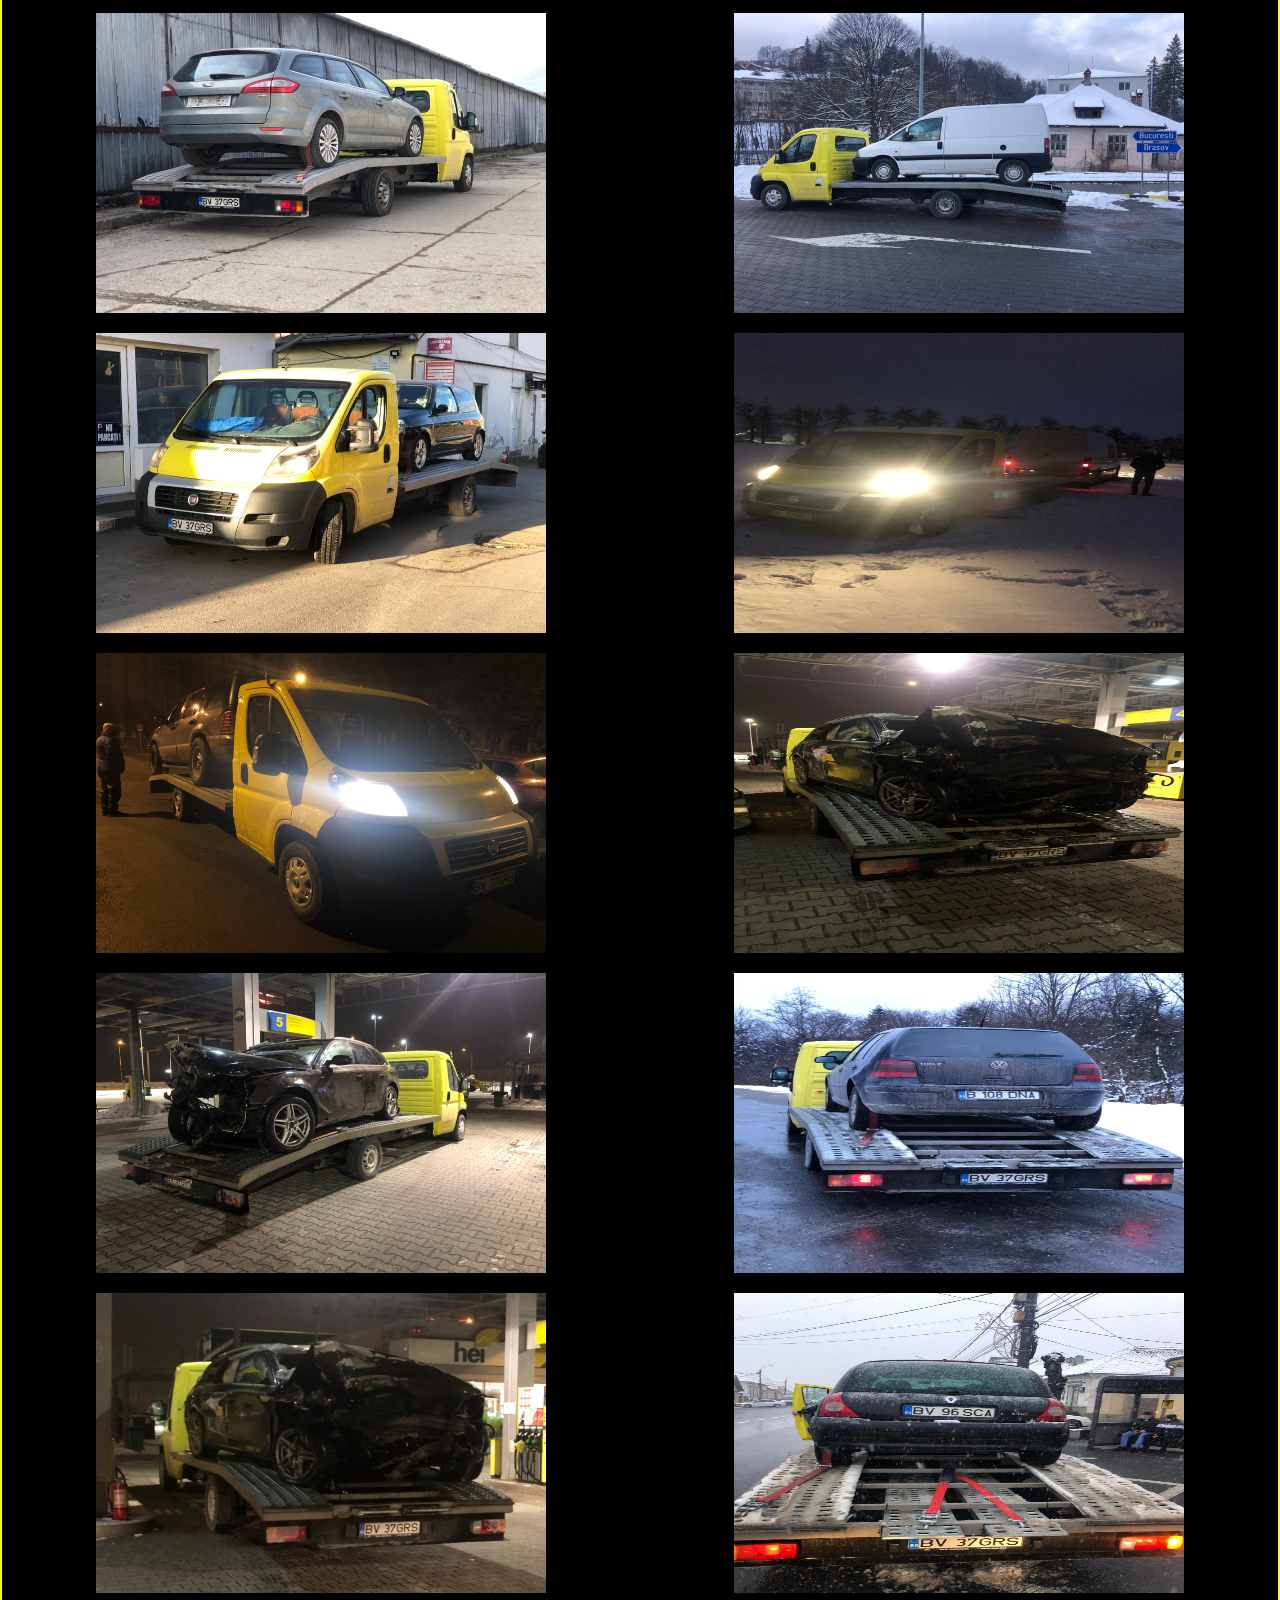
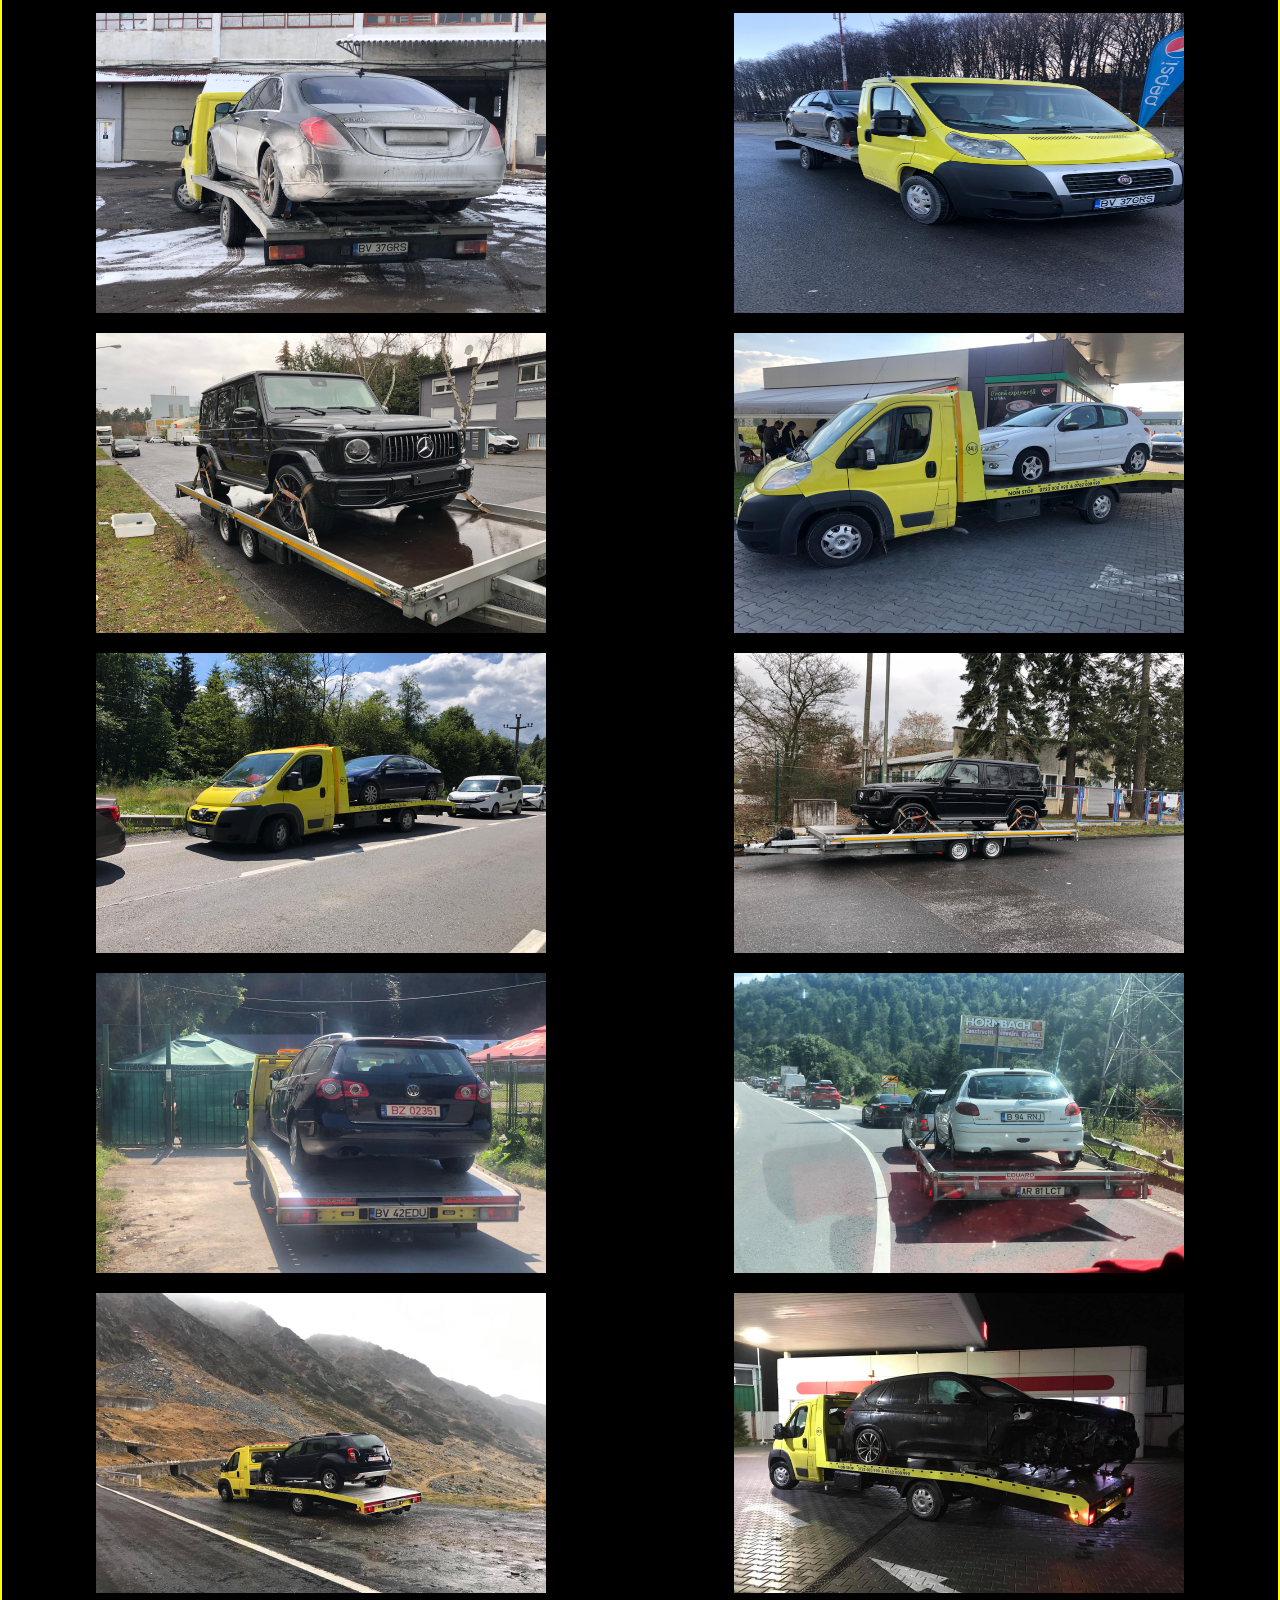
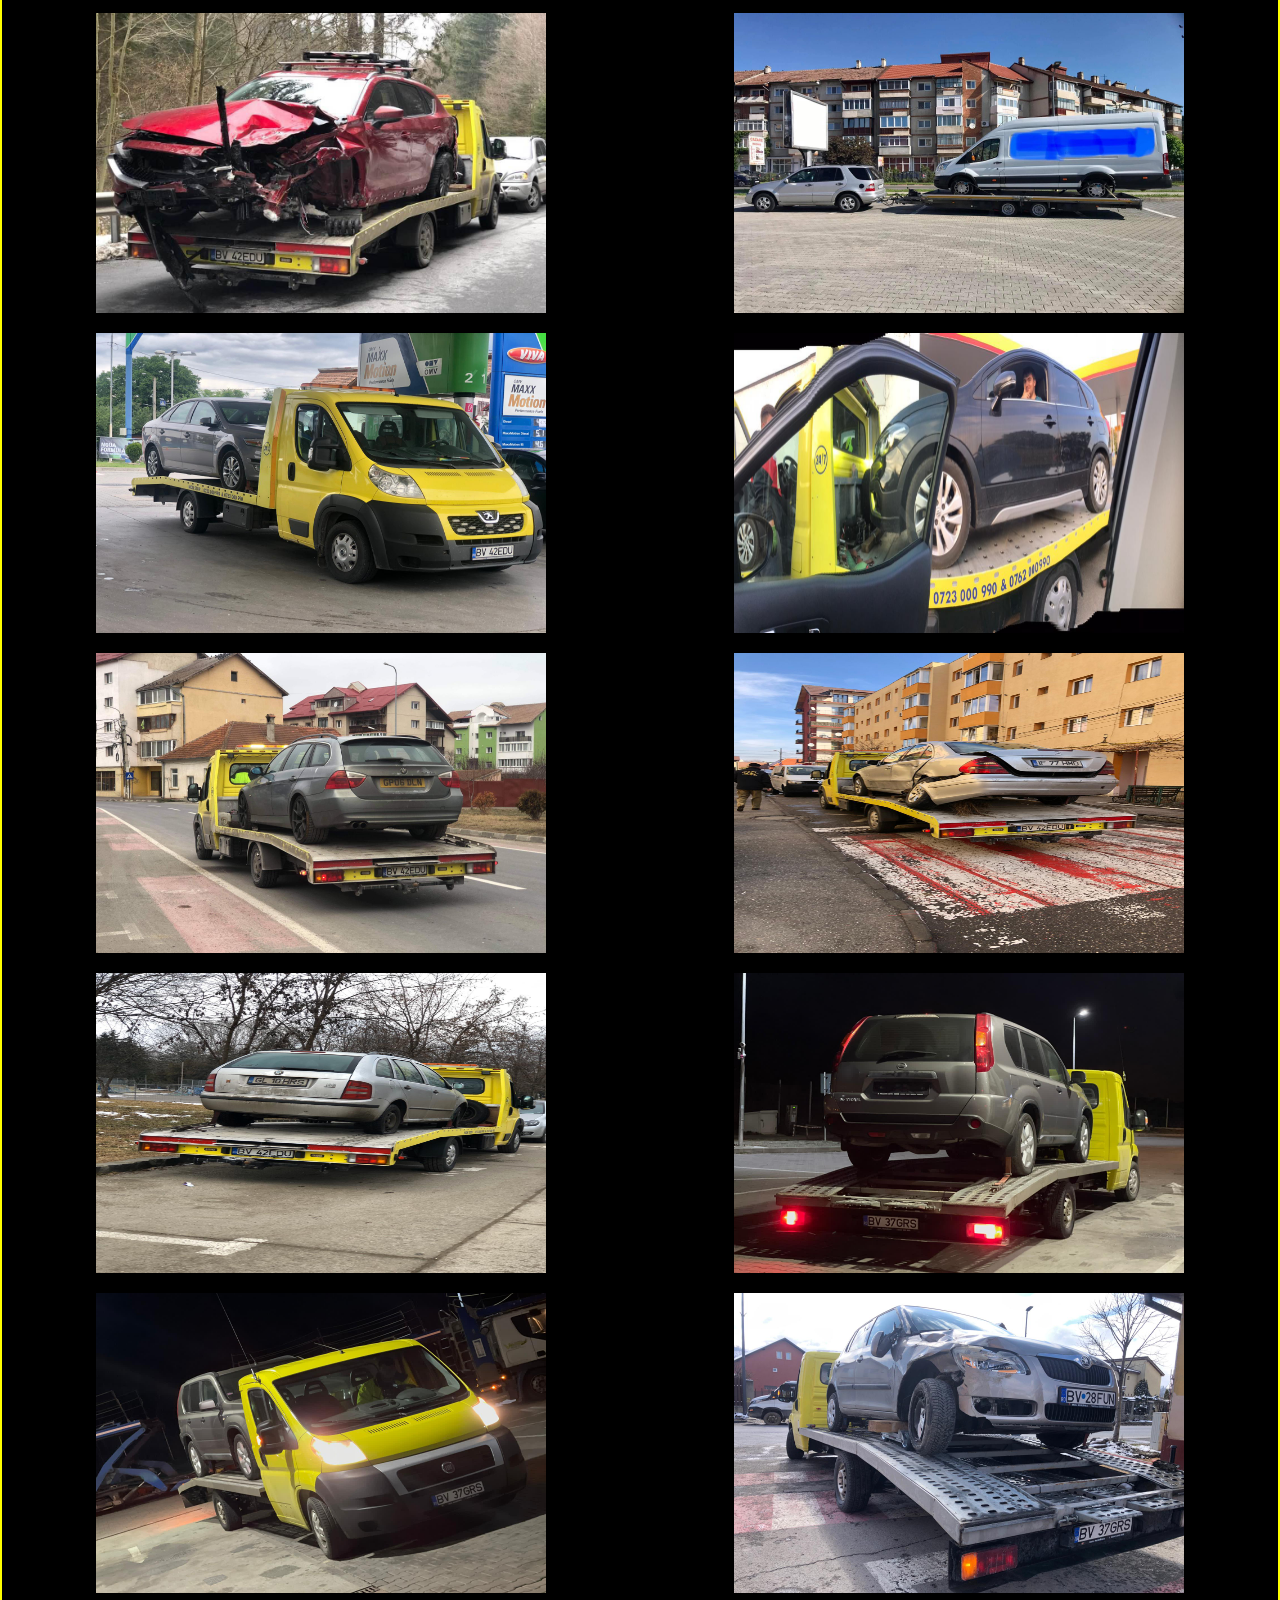
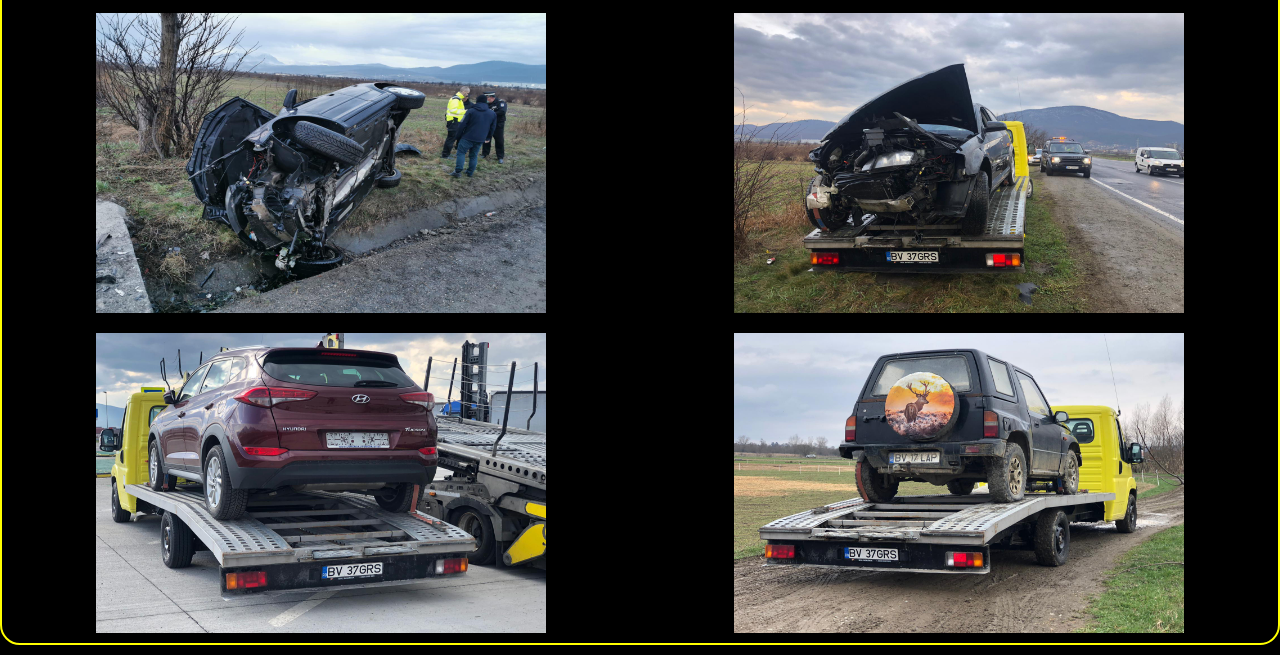
==== commit dae94032: "Tractari Auto brasov" ====
--- a/galerieimagini.html
+++ b/galerieimagini.html
@@ -1,93 +1,93 @@
-<!DOCTYPE html>
-<html>
-<head>
-
-	<title>Galerie Tractari Auto</title>
-	<link href="https://cdn.jsdelivr.net/npm/bootstrap@5.0.0-beta2/dist/css/bootstrap.min.css" rel="stylesheet" integrity="sha384-BmbxuPwQa2lc/FVzBcNJ7UAyJxM6wuqIj61tLrc4wSX0szH/Ev+nYRRuWlolflfl" crossorigin="anonymous">
-	<link rel="stylesheet" type="text/css" href="style.css">
-	<link rel="preconnect" href="https://fonts.gstatic.com">
-	<link href="https://fonts.googleapis.com/css2?family=RocknRoll+One&display=swap" rel="stylesheet">
-	<link rel="stylesheet" type="text/css" href="stylegalimg.css">
-</head>
-<body>
-
-	<ul class="navbar justify-content-center">
-	  <li class="nav-item">
-	    <a class="nav-link active" href="index.html">Acasa</a>
-	  </li>
-	  <li class="nav-item">
-	    <a class="nav-link" href="galerieimagini.html">Galerie Imagini</a>
-	  </li>
-	  <li class="nav-item">
-	    <a class="nav-link" href="contact.html">Contact</a>
-	  </li>
-
-	  
-	</ul>
-
-	<div class="banner">
-		<span>
-		<img src="rszbanner.jpg" width="100%"	height="100%" >
-		</span>
-	</div>	
-
-	<div class="headcontent">
-		<div class="interventie">
-			<h1>INTERVENTIE RAPIDA <a class="nonstop">NON-STOP</a></h1>
-		</div>
-
-		<div class="apel">
-			<h1><span class="blink_me">Apeleaza-ne acum</span></h1>
-			<button type="button" class="btn btn-warning" href="tel:0040730701506"><strong>0730 701 506</strong></button>
-		</div>
-	</div>	
-
-
-
-	<h1 class="textgalerie">Galerie tractari auto</h1>
-	<div class="container">
-		<img src="1.jpeg">
-		<img src="2.jpeg">
-		<img src="3.jpeg">
-		<img src="4.jpeg">
-		<img src="5.jpeg">
-		<img src="6.jpeg">
-		<img src="7.jpeg">
-		<img src="8.jpeg">
-		<img src="10.jpeg">
-		<img src="11.jpeg">
-		<img src="12.jpeg">
-		<img src="13.jpeg">
-		<img src="14.jpeg">
-		<img src="15.jpeg">
-		<img src="16.jpeg">
-		<img src="17.jpeg">
-		<img src="18.jpeg">
-		<img src="19.jpeg">
-		<img src="21.jpeg">
-		<img src="22.jpeg">
-		<img src="23.jpeg">
-		<img src="24.jpeg">
-		<img src="25.jpeg">
-		<img src="26.jpeg">
-		<img src="27.jpeg">
-		<img src="28.jpeg">
-		<img src="29.jpeg">
-		<img src="30.jpeg">
-		<img src="31.jpeg">
-		<img src="32.jpeg">
-		<img src="33.jpeg">
-		<img src="34.jpeg">
-		<img src="35.jpeg">
-		<img src="36.jpeg">
-		<img src="37.jpeg">
-		<img src="38.jpeg">
-		<img src="40.jpeg">
-		<img src="39.jpeg">
-		<img src="41.jpeg">
-		<img src="42.jpeg">
-
-	</div>	
-
-</body>
+<!DOCTYPE html>
+<html>
+<head>
+
+	<title>Galerie Tractari Auto</title>
+	<link href="https://cdn.jsdelivr.net/npm/bootstrap@5.0.0-beta2/dist/css/bootstrap.min.css" rel="stylesheet" integrity="sha384-BmbxuPwQa2lc/FVzBcNJ7UAyJxM6wuqIj61tLrc4wSX0szH/Ev+nYRRuWlolflfl" crossorigin="anonymous">
+	<link rel="stylesheet" type="text/css" href="style.css">
+	<link rel="preconnect" href="https://fonts.gstatic.com">
+	<link href="https://fonts.googleapis.com/css2?family=RocknRoll+One&display=swap" rel="stylesheet">
+	<link rel="stylesheet" type="text/css" href="stylegalimg.css">
+</head>
+<body>
+
+	<ul class="navbar justify-content-center">
+	  <li class="nav-item">
+	    <a class="nav-link active" href="index.html">Acasa</a>
+	  </li>
+	  <li class="nav-item">
+	    <a class="nav-link" href="galerieimagini.html">Galerie Imagini</a>
+	  </li>
+	  <li class="nav-item">
+	    <a class="nav-link" href="contact.html">Contact</a>
+	  </li>
+
+	  
+	</ul>
+
+	<div class="banner">
+		<span>
+		<img src="rszbanner.jpg" width="100%"	height="100%" >
+		</span>
+	</div>	
+
+	<div class="headcontent">
+		<div class="interventie">
+			<h1>INTERVENTIE RAPIDA <a class="nonstop">NON-STOP</a></h1>
+		</div>
+
+		<div class="apel">
+			<h1><span class="blink_me">Apeleaza-ne acum</span></h1>
+			<button type="button" class="btn btn-warning" href="tel:0040730701506"><strong>0730 701 506</strong></button>
+		</div>
+	</div>	
+
+
+
+	<h1 class="textgalerie">Galerie tractari auto</h1>
+	<div class="container">
+		<img src="1.jpeg">
+		<img src="2.jpeg">
+		<img src="3.jpeg">
+		<img src="4.jpeg">
+		<img src="5.jpeg">
+		<img src="6.jpeg">
+		<img src="7.jpeg">
+		<img src="8.jpeg">
+		<img src="10.jpeg">
+		<img src="11.jpeg">
+		<img src="12.jpeg">
+		<img src="13.jpeg">
+		<img src="14.jpeg">
+		<img src="15.jpeg">
+		<img src="16.jpeg">
+		<img src="17.jpeg">
+		<img src="18.jpeg">
+		<img src="19.jpeg">
+		<img src="21.jpeg">
+		<img src="22.jpeg">
+		<img src="23.jpeg">
+		<img src="24.jpeg">
+		<img src="25.jpeg">
+		<img src="26.jpeg">
+		<img src="27.jpeg">
+		<img src="28.jpeg">
+		<img src="29.jpeg">
+		<img src="30.jpeg">
+		<img src="31.jpeg">
+		<img src="32.jpeg">
+		<img src="33.jpeg">
+		<img src="34.jpeg">
+		<img src="35.jpeg">
+		<img src="36.jpeg">
+		<img src="37.jpeg">
+		<img src="38.jpeg">
+		<img src="40.jpeg">
+		<img src="39.jpeg">
+		<img src="41.jpeg">
+		<img src="42.jpeg">
+
+	</div>	
+
+</body>
 </html>--- a/style.css
+++ b/style.css
@@ -1,4 +1,5 @@
 body{
+	margin: 0px;
 	background-color: black;
 	color: white;
 
@@ -15,12 +16,23 @@
 	font-family: 'RocknRoll One', sans-serif;
 }
 
+ul{
+	list-style: none; 
+}
+
+
+.banner{
+	max-width: 100%;
+  	height: auto;
+	display: flex;
+	justify-content: center;
+}
+
+
 li a{
 	margin: 20px ; 
 	display: inline-block;
 	justify-content: center;
-
-
 	color: yellow;
 	
 }
@@ -30,14 +42,12 @@
 	color: black;
 }
 
-ul{
-	list-style-type: none;
-}
+
 
 
 
 .apel{
-
+	font-family: 'RocknRoll One', sans-serif;
 	text-align: center;
 	width: 400px;
     border: 10px  dashed red;
@@ -49,12 +59,15 @@
 
 
 .interventie{
+	font-family: 'RocknRoll One', sans-serif;
 	margin: 20px auto;
 	text-align: center;
 	color: white;
 }
 
 .nonstop{
+	display: inline-flex;
+	word-wrap: normal;
 	background-color: yellow;
 	text-decoration-color: red;
 	color: red;
@@ -74,7 +87,7 @@
 }
 
 .btn-apel{
-	font-size: xx-large;
+	font-size: large;
 }
 
 .linie{
@@ -88,13 +101,7 @@
     padding-top: 20px;
 }
 
-.banner{
-	margin: 10px auto;
-	height: 256px;
-	width: 1024px;
-	display: flex;
-	justify-content: center;
-}
+
 
 .blink_me {
   animation: blinker 1s linear infinite;
@@ -117,16 +124,18 @@
 	display: flex;
 	flex-wrap: wrap;
 	justify-content: center;
-	border: solid 2px yellow;
+	border: solid 1px yellow;
 	border-radius: 20px;
 	margin: 20px auto;
 	max-width: 1024px;
-	min-width: 360px;
+	min-width: auto;
 	text-align: center;
 	
 }
 
 h2 .container{
-	display: inline-block
+	display: inline-block;
 }
 
+
+
--- a/stylegalimg.css
+++ b/stylegalimg.css
@@ -26,9 +26,15 @@
 div>img{
 	width: 450px;
 	height: 300px;
-	margin: 10px;
+	margin: 10px auto;
+	transition: all 1s;
 
+}
 	
+
+img:hover{
+	transition: all 600ms;
+	transform: scale(1.1);
 }
 
 .container {
@@ -37,15 +43,14 @@
 	justify-content: center;
 	border: solid 2px yellow;
 	border-radius: 20px;
-	margin: 20px auto;
+	margin: 10px auto;
 	
 
 }
 
 .banner{
-	margin: 10px auto;
-	height: 256px;
-	width: 1024px;
+	max-width: 100%;
+  	height: auto;
 	display: flex;
 	justify-content: center;
 }
